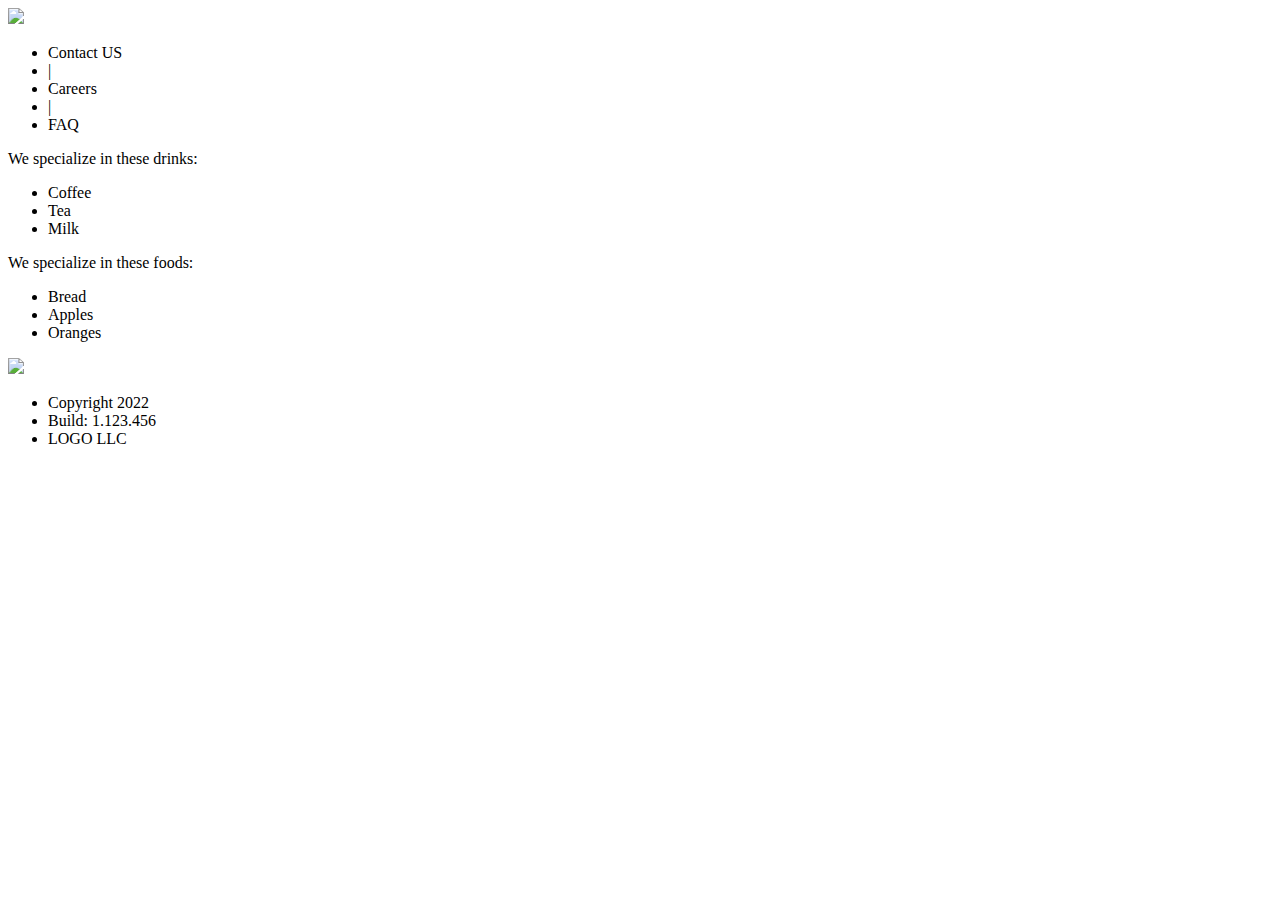
==== websites/ex5/index.html @ 7f05d1f1 "Import bootstrap" ====
<!DOCTYPE html>
<html lang="en">
  <head>
    <meta charset="UTF-8" />
    <meta name="viewport" content="width=device-width, initial-scale=1.0" />
    <title>Ex 5</title>
    <link
      href="https://cdn.jsdelivr.net/npm/bootstrap@5.1.3/dist/css/bootstrap.min.css"
      rel="stylesheet"
      integrity="sha384-1BmE4kWBq78iYhFldvKuhfTAU6auU8tT94WrHftjDbrCEXSU1oBoqyl2QvZ6jIW3"
      crossorigin="anonymous"
    />
  </head>
  <body>
    <header>
      <div class="header-area">
        <img class="logo" src="../../../images/logo.png" />
        <div>
          <ul class="navbar">
            <li class="navbar-li">Contact US</li>
            <li class="navbar-li">|</li>
            <li class="navbar-li">Careers</li>
            <li class="navbar-li">|</li>
            <li class="navbar-li" id="FAQ">FAQ</li>
          </ul>
        </div>
      </div>
    </header>
    <main>
      <div class="foods">
        We specialize in these drinks:
        <ul>
          <li>Coffee</li>
          <li>Tea</li>
          <li>Milk</li>
        </ul>
        We specialize in these foods:
        <ul>
          <li>Bread</li>
          <li>Apples</li>
          <li>Oranges</li>
        </ul>
      </div>
      <div class="birds">
        <img src="../../images/bird.png" />
      </div>
    </main>

    <footer>
      <ul class="footer-area">
        <li>Copyright 2022</li>
        <li>Build: 1.123.456</li>
        <li>LOGO LLC</li>
      </ul>
    </footer>
  </body>
</html>
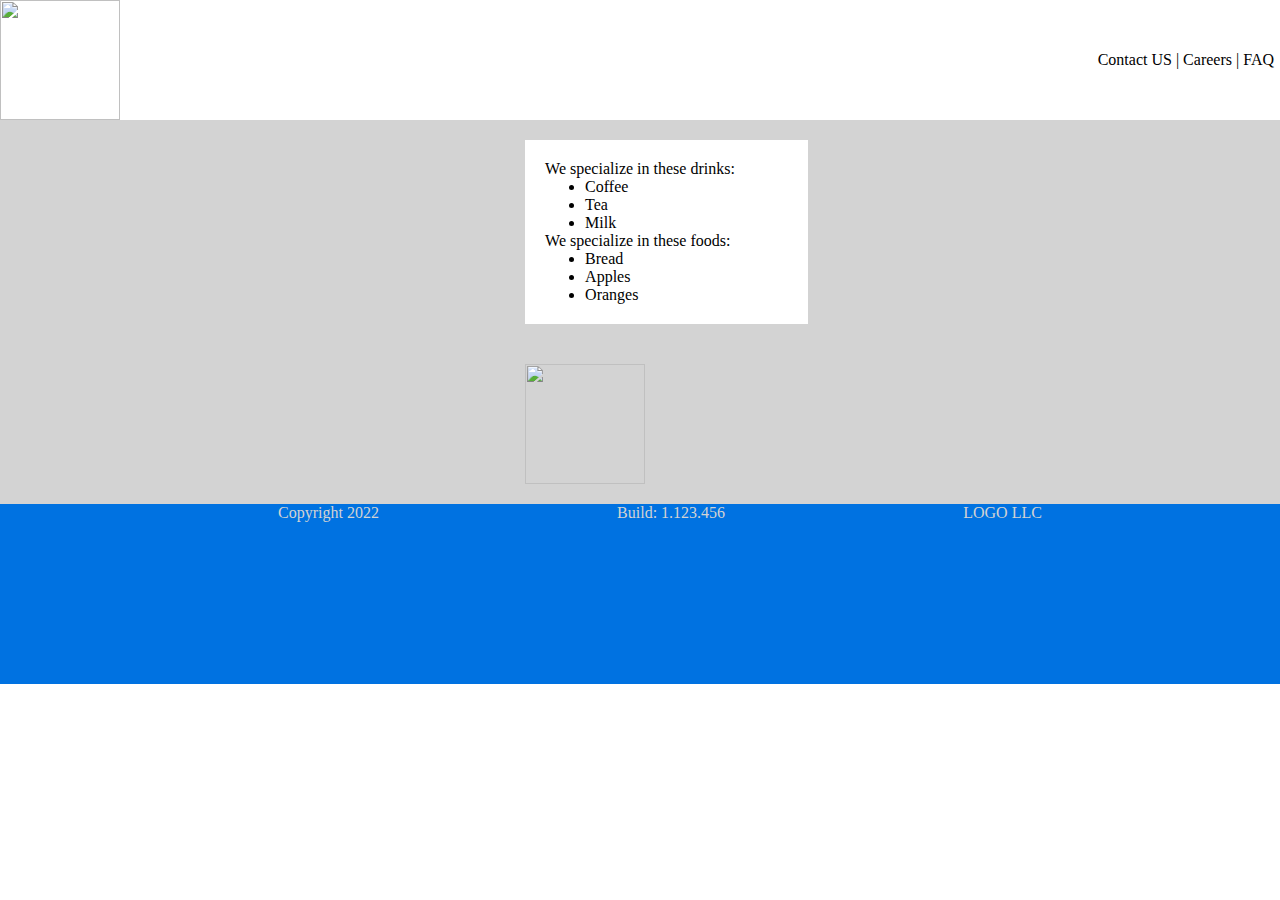
==== commit ae46718a: "Use bootstrap to lay horizontally" ====
--- a/websites/ex5/index.html
+++ b/websites/ex5/index.html
@@ -10,6 +10,7 @@
       integrity="sha384-1BmE4kWBq78iYhFldvKuhfTAU6auU8tT94WrHftjDbrCEXSU1oBoqyl2QvZ6jIW3"
       crossorigin="anonymous"
     />
+    <link rel="stylesheet" href="style.css" />
   </head>
   <body>
     <header>
@@ -26,23 +27,25 @@
         </div>
       </div>
     </header>
-    <main>
-      <div class="foods">
-        We specialize in these drinks:
-        <ul>
-          <li>Coffee</li>
-          <li>Tea</li>
-          <li>Milk</li>
-        </ul>
-        We specialize in these foods:
-        <ul>
-          <li>Bread</li>
-          <li>Apples</li>
-          <li>Oranges</li>
-        </ul>
-      </div>
-      <div class="birds">
-        <img src="../../images/bird.png" />
+    <main class="container">
+      <div class="row">
+        <div class="foods col">
+          We specialize in these drinks:
+          <ul>
+            <li>Coffee</li>
+            <li>Tea</li>
+            <li>Milk</li>
+          </ul>
+          We specialize in these foods:
+          <ul>
+            <li>Bread</li>
+            <li>Apples</li>
+            <li>Oranges</li>
+          </ul>
+        </div>
+        <div class="birds col">
+          <img class="birds" src="../../images/bird.png" />
+        </div>
       </div>
     </main>
 
--- a/websites/ex5/style.css
+++ b/websites/ex5/style.css
@@ -0,0 +1,57 @@
+* {
+  margin: 0;
+}
+
+img {
+  height: 120px;
+  width: 120px;
+}
+
+.header-area {
+  display: flex;
+  align-items: center;
+  justify-content: space-between;
+}
+
+.navbar {
+  display: flex;
+  list-style: none;
+}
+
+.navbar-li {
+  margin-left: 4px;
+}
+
+#FAQ {
+  margin-right: 6px;
+}
+
+main {
+  background-color: lightgray;
+  display: flex;
+  flex-direction: column;
+  align-items: center;
+}
+
+.foods {
+  background-color: white;
+  width: 90%;
+  padding: 20px;
+  margin: 20px;
+}
+
+.birds img {
+  margin: 20px;
+}
+
+footer {
+  background-color: #0072e1;
+  height: 20vh;
+}
+
+.footer-area {
+  display: flex;
+  list-style: none;
+  color: lightgray;
+  justify-content: space-evenly;
+}
